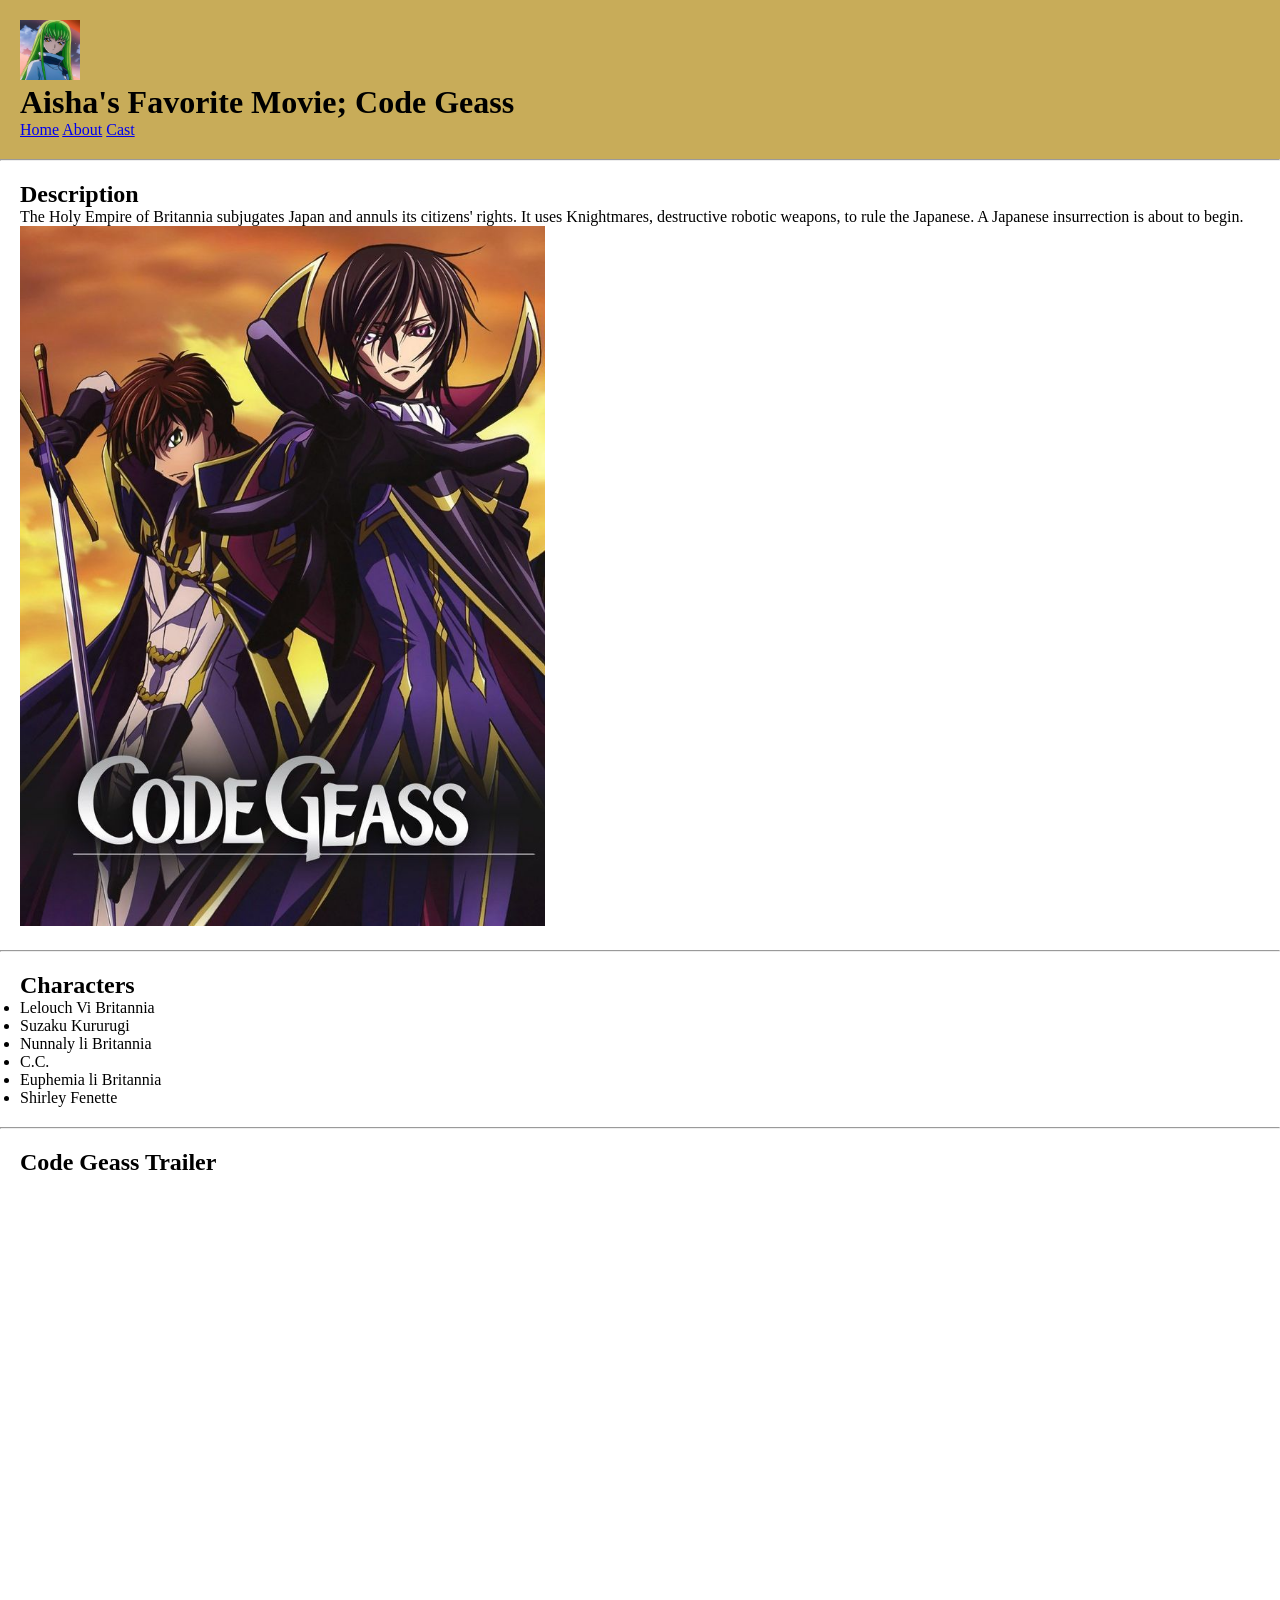
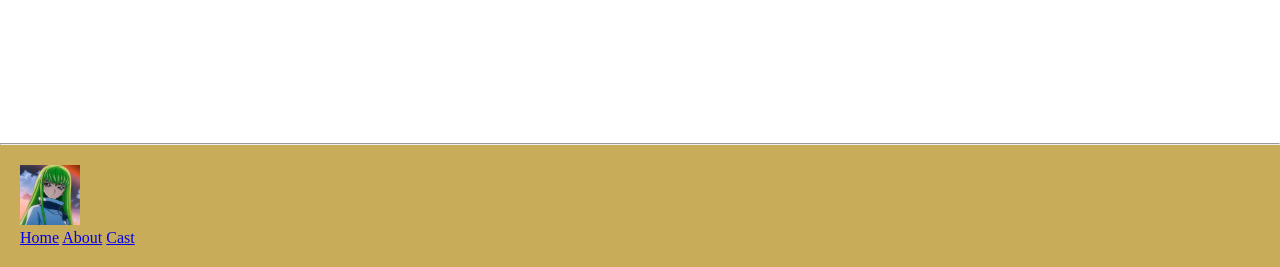
==== index.html @ 70a6f7f1 "first commit" ====
<!DOCTYPE html>
<html lang="en">
<head>
    <meta charset="UTF-8">
    <meta name="viewport" content="width=device-width, initial-scale=1.0">
    <title>Aisha's Favorite Movie</title>
    <link rel="stylesheet" href="style.css">
</head>
<body>
    <!-- Header Content -->
    <header class="hd-ft">
        
        <a href="index.html">
            <img src="/Assets/img/logo.jpeg" alt="Image of code geass logo" width="60" height="60" title="movie logo">
        </a>
        
        <h1>Aisha's Favorite Movie; Code Geass</h1>
        <!-- navigation link -->
        <nav>
            <a href="index.html">Home</a>
            <a href="about.html">About</a>
            <a href="cast.html">Cast</a>
        </nav>
    </header><hr>
    <!-- header ends -->

    <!-- main content -->
     <main>
        <section>
            <h2>Description</h2>
            <p>The Holy Empire of Britannia subjugates Japan and annuls its citizens' rights. It uses Knightmares, destructive robotic weapons, to rule the Japanese. A Japanese insurrection is about to begin.</p>
            <img src="/Assets/img/Code Geass.jpeg" alt="Code Geass Image" title="Code Geass" height="700">
        </section><hr>

        <section>
            <h2>Characters</h2>
            <ul>
                <li>Lelouch Vi Britannia</li>
                <li>Suzaku Kururugi</li>
                <li>Nunnaly li Britannia</li>
                <li>C.C.</li>
                <li>Euphemia li Britannia</li>
                <li>Shirley Fenette</li>
            </ul>
        </section><hr>

        <section>
            <h2>Code Geass Trailer</h2>
            <iframe width="1000" height="543" src="https://www.youtube.com/embed/O9Rdqm_74C0" title="Trailer - Code Geass [HD]" frameborder="0" allow="accelerometer; autoplay; clipboard-write; encrypted-media; gyroscope; picture-in-picture; web-share" referrerpolicy="strict-origin-when-cross-origin" allowfullscreen></iframe>
        </section>

        
     </main><hr>
     <!-- Main Section Ends -->

     <footer class="hd-ft">
                
        <a href="index.html">
            <img src="/Assets/img/logo.jpeg" alt="Image of code geass logo" width="60" height="60" title="movie logo">
        </a>
        
        <!-- navigation link -->
        <nav>
            <a href="#">Home</a>
            <a href="#">About</a>
            <a href="#">Cast</a>
        </nav>

     </footer>

    
</body>
</html>
---- style.css ----
*{
    margin: 0;
    padding: 0;
    box-sizing: border-box;
}


section{
    padding: 20px;
}

.hd-ft{
    background-color: rgb(200, 172, 89);
    padding: 20px;
}
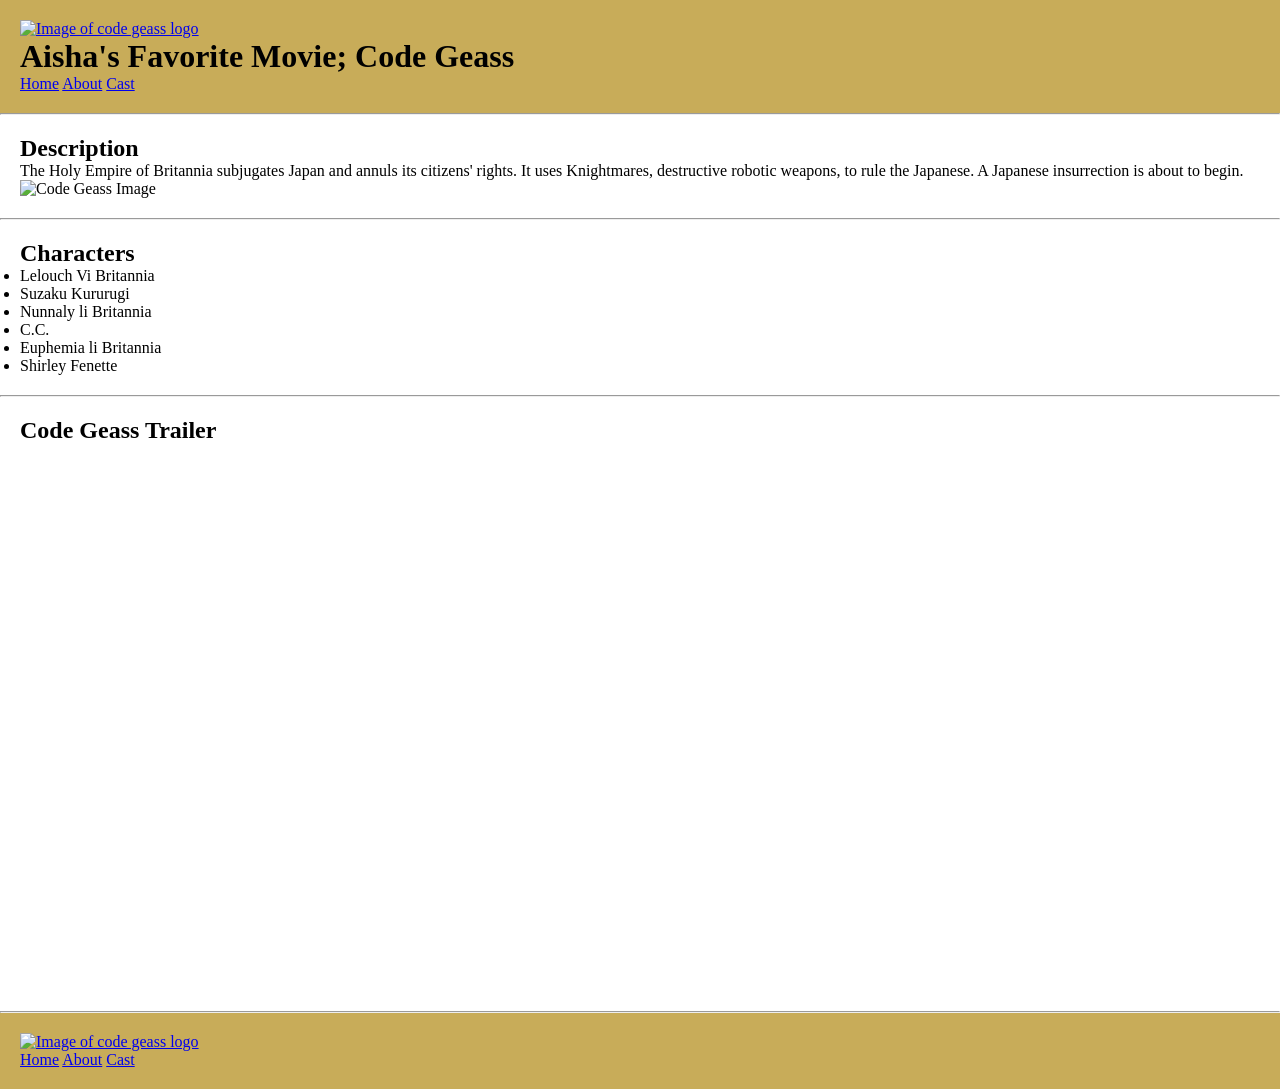
==== commit 50b5ccad: "Fixed the Image issues" ====
--- a/index.html
+++ b/index.html
@@ -11,7 +11,7 @@
     <header class="hd-ft">
         
         <a href="index.html">
-            <img src="/Assets/img/logo.jpeg" alt="Image of code geass logo" width="60" height="60" title="movie logo">
+            <img src="assets/img/logo.jpeg" alt="Image of code geass logo" width="60" height="60" title="movie logo">
         </a>
         
         <h1>Aisha's Favorite Movie; Code Geass</h1>
@@ -29,7 +29,7 @@
         <section>
             <h2>Description</h2>
             <p>The Holy Empire of Britannia subjugates Japan and annuls its citizens' rights. It uses Knightmares, destructive robotic weapons, to rule the Japanese. A Japanese insurrection is about to begin.</p>
-            <img src="/Assets/img/Code Geass.jpeg" alt="Code Geass Image" title="Code Geass" height="700">
+            <img src="assets/img/Code Geass.jpeg" alt="Code Geass Image" title="Code Geass" height="700">
         </section><hr>
 
         <section>
@@ -56,7 +56,7 @@
      <footer class="hd-ft">
                 
         <a href="index.html">
-            <img src="/Assets/img/logo.jpeg" alt="Image of code geass logo" width="60" height="60" title="movie logo">
+            <img src="assets/img/logo.jpeg" alt="Image of code geass logo" width="60" height="60" title="movie logo">
         </a>
         
         <!-- navigation link -->
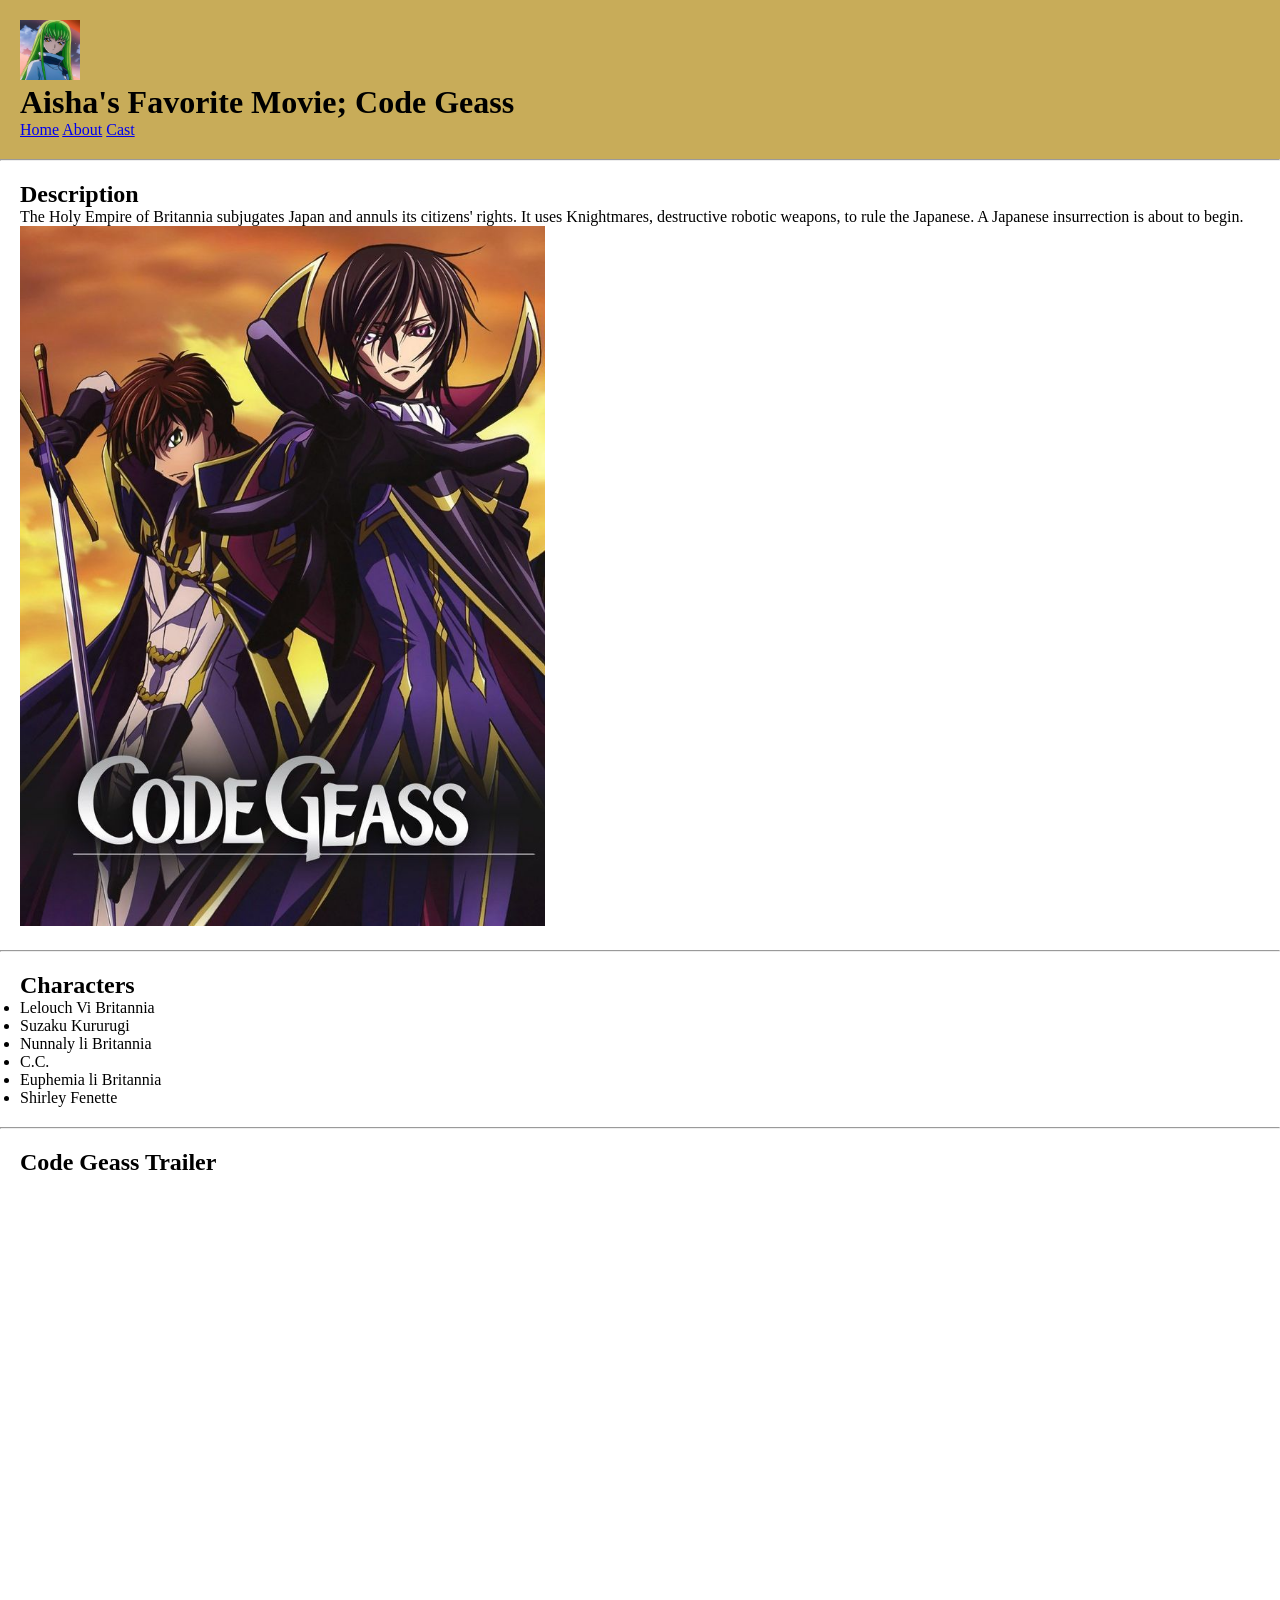
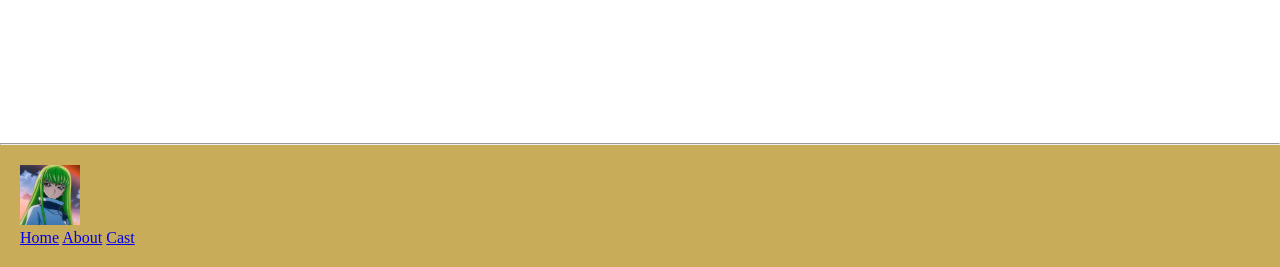
==== commit 08db01c1: "fixed another bug" ====
--- a/index.html
+++ b/index.html
@@ -11,7 +11,7 @@
     <header class="hd-ft">
         
         <a href="index.html">
-            <img src="assets/img/logo.jpeg" alt="Image of code geass logo" width="60" height="60" title="movie logo">
+            <img src="Assets/img/logo.jpeg" alt="Image of code geass logo" width="60" height="60" title="movie logo">
         </a>
         
         <h1>Aisha's Favorite Movie; Code Geass</h1>
@@ -29,7 +29,7 @@
         <section>
             <h2>Description</h2>
             <p>The Holy Empire of Britannia subjugates Japan and annuls its citizens' rights. It uses Knightmares, destructive robotic weapons, to rule the Japanese. A Japanese insurrection is about to begin.</p>
-            <img src="assets/img/Code Geass.jpeg" alt="Code Geass Image" title="Code Geass" height="700">
+            <img src="Assets/img/Code Geass.jpeg" alt="Code Geass Image" title="Code Geass" height="700">
         </section><hr>
 
         <section>
@@ -56,7 +56,7 @@
      <footer class="hd-ft">
                 
         <a href="index.html">
-            <img src="assets/img/logo.jpeg" alt="Image of code geass logo" width="60" height="60" title="movie logo">
+            <img src="Assets/img/logo.jpeg" alt="Image of code geass logo" width="60" height="60" title="movie logo">
         </a>
         
         <!-- navigation link -->
